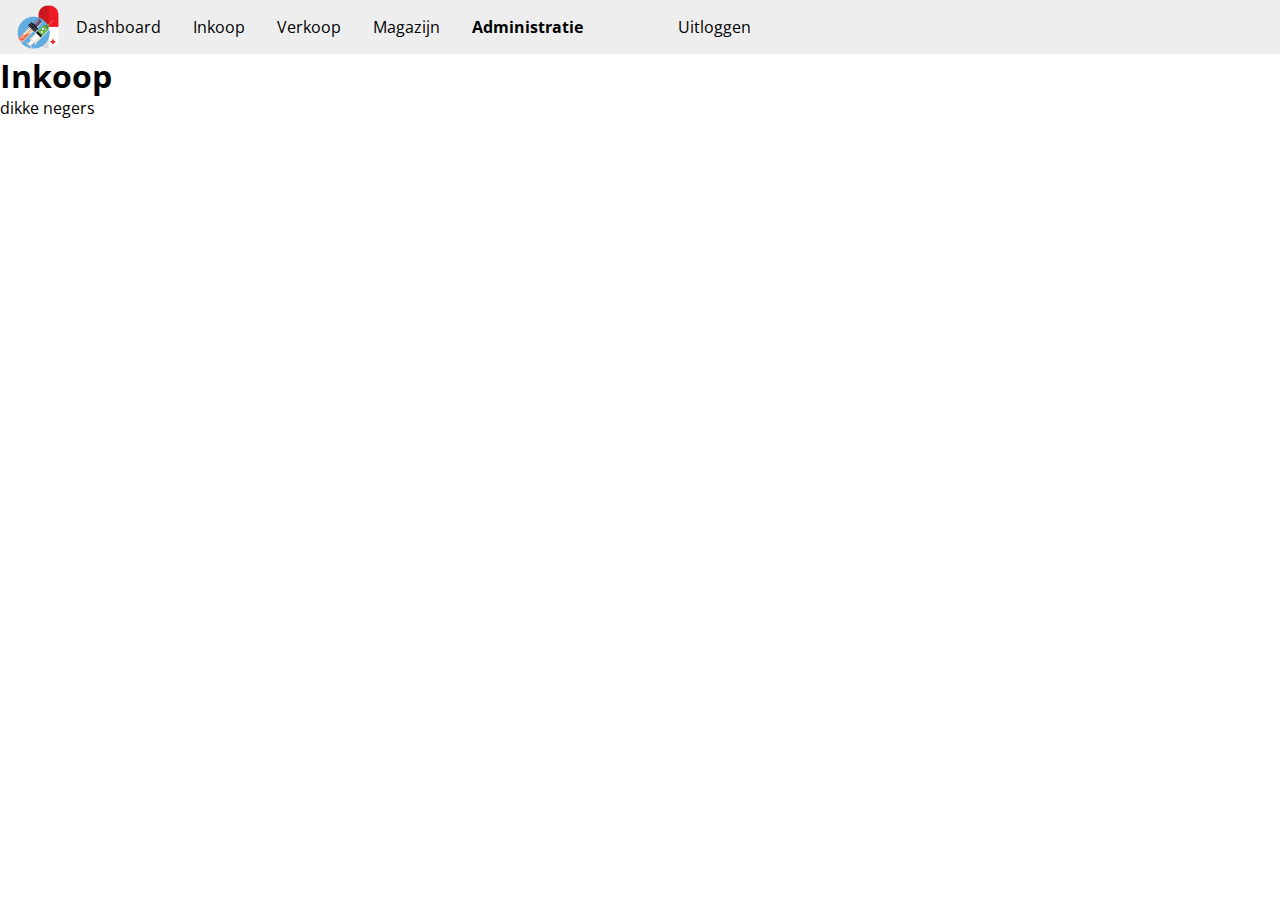
==== administratie2.html @ abae740e "Create administratie2.html" ====
<!DOCTYPE html>
<html lang="en">
<head>
    <meta charset="UTF-8">
    <meta name="viewport" content="width=device-width, initial-scale=1.0">
    <meta http-equiv="X-UA-Compatible" content="ie=edge">
    <title>Administratie | Timaflu</title>
    <link rel="stylesheet" href="css/main.css">
</head>
<body>
    <nav>
        <img src="img/timaflu.png" alt="Timaflu">

        <ul>
            <li><a href="dashboard.html">Dashboard</a></li>
            <li><a href="inkoop.html">Inkoop</a></li>
            <li><a href="verkoop.html">Verkoop</a></li>
            <li><a href="magazijn.html">Magazijn</a></li>
            <li class="active"><a href="administratie.html">Administratie</a></li>
        </ul>

        <ul>
            <li><a href="index.html">Uitloggen</a></li>
        </ul>
    </nav>

    <h1>Inkoop</h1>

    <p>dikke negers</p>
</body>
</html>
---- css/main.css ----
/* Open Sans font */
@import url('https://fonts.googleapis.com/css?family=Open+Sans:400,700&display=swap');

* {
    padding: 0;
    margin: 0;
    box-sizing: border-box;
    font-family: 'Open Sans', sans-serif;
}

nav {
    display: flex;
    flex-direction: row;
    background: #eee;
    padding: 0 1em;
    align-items: center;
}

nav img {
    height: auto;
    width: auto;
    max-height: 54px;
    padding: 5px 0;
}

nav ul {
    display: flex;
    flex-direction: row;
    list-style: none;
    width: 100%;
}

nav ul li:hover {
    background: #ddd;
}

nav ul li a {
    display: block;
    text-decoration: none;
    color: #000000;
    padding: 1em;
}

nav .active {
    font-weight: 700;
}
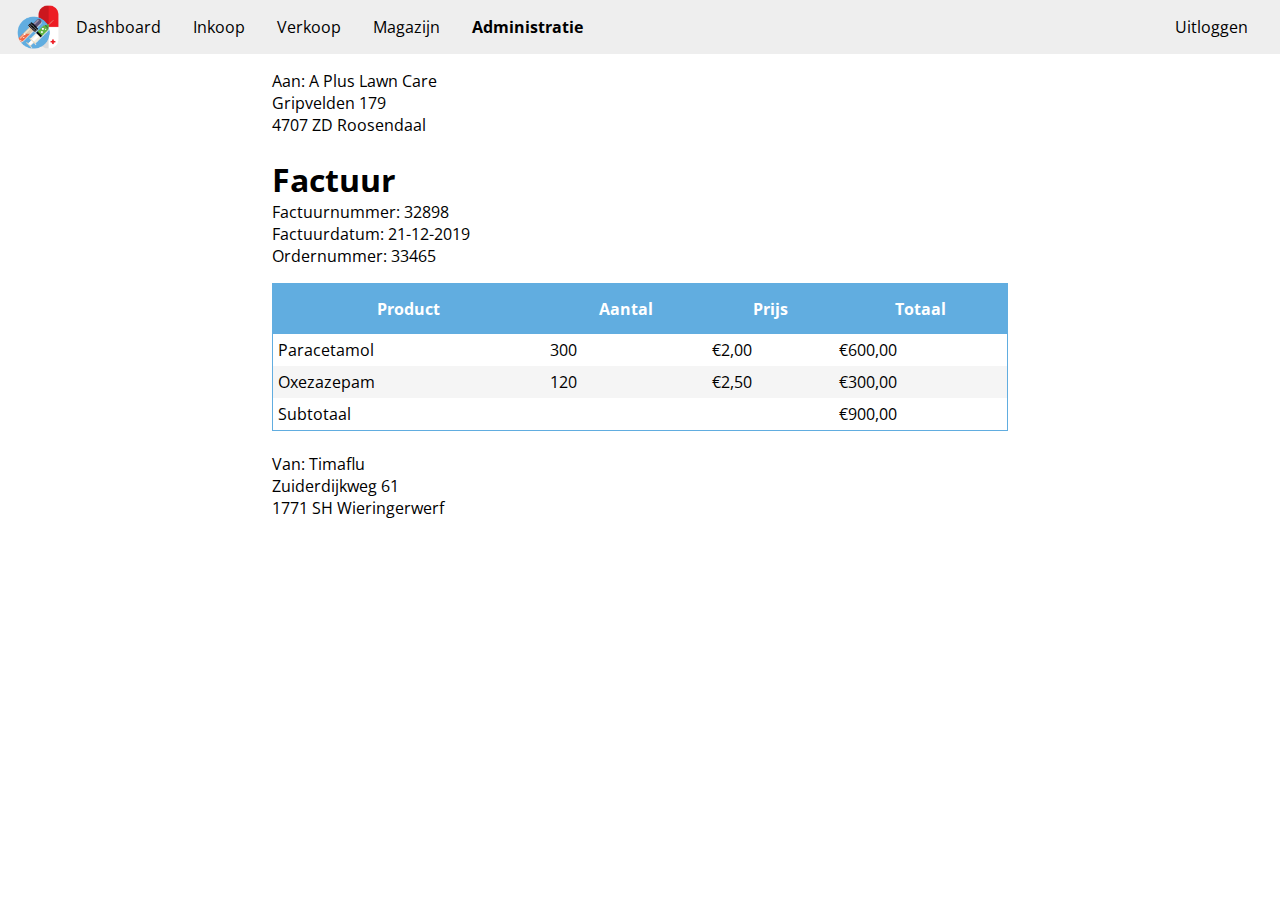
==== commit c4b6bb49: "Update administratie2.html" ====
--- a/administratie2.html
+++ b/administratie2.html
@@ -4,8 +4,9 @@
     <meta charset="UTF-8">
     <meta name="viewport" content="width=device-width, initial-scale=1.0">
     <meta http-equiv="X-UA-Compatible" content="ie=edge">
-    <title>Administratie | Timaflu</title>
+    <title>Factuur | Timaflu</title>
     <link rel="stylesheet" href="css/main.css">
+    <link rel="stylesheet" href="css/administratie.css">
 </head>
 <body>
     <nav>
@@ -24,8 +25,52 @@
         </ul>
     </nav>
 
-    <h1>Inkoop</h1>
+    <div class="container">
+        <div class="border">
+            <div class="factuur">
+                Aan: A Plus Lawn Care<br>
+                Gripvelden 179<br>
+                4707 ZD Roosendaal<br>
+                <br>
+                <h1>Factuur</h1>
+                Factuurnummer: 32898<br>
+                Factuurdatum: 21-12-2019<br>
+                Ordernummer: 33465
+                <table>
+                    <thead>
+                        <th>Product</th>
+                        <th>Aantal</th>
+                        <th>Prijs</th>
+                        <th>Totaal</th>
+                    </thead>
+                    <tbody>
+                        <tr>
+                            <td>Paracetamol</td>
+                            <td>300</td>
+                            <td>€2,00</td>
+                            <td>€600,00</td>
+                        </tr>
+                        <tr>
+                            <td>Oxezazepam</td>
+                            <td>120</td>
+                            <td>€2,50</td>
+                            <td>€300,00</td>
+                        </tr>
+                        <tr class="total">
+                            <td>Subtotaal</td>
+                            <td></td>
+                            <td></td>
+                            <td>€900,00</td>   
+                        </tr>        
+                    </tbody>
+                </table>
+                <br>
+                Van: Timaflu<br>
+                Zuiderdijkweg 61<br>
+                1771 SH Wieringerwerf<br>
+            </div>
+        </div>
+    </div>
 
-    <p>dikke negers</p>
 </body>
 </html>
--- a/css/main.css
+++ b/css/main.css
@@ -27,6 +27,10 @@
     display: flex;
     flex-direction: row;
     list-style: none;
+}
+
+nav ul:first-of-type {
+    margin-right: auto;
     width: 100%;
 }
 
@@ -43,4 +47,56 @@
 
 nav .active {
     font-weight: 700;
+}
+
+.container {
+    max-width: 768px;
+    padding: 1em;
+}
+
+@media screen and (min-width: 768px) {
+    .container {
+        margin: auto;
+    }
+}
+
+table {
+    width: 100%;
+    margin-top: 1em;
+    border: solid 1px #61ade0;
+    border-collapse: collapse;
+    cursor: default;
+}
+
+thead, tbody, tr, th, td {
+    border: none;
+    border-collapse: collapse;
+}
+
+table thead {
+    background: #61ade0;
+    color: #ffffff;
+}
+
+table th {
+    height: 50px;
+    font-weight: 700;
+    text-align: center;
+}
+
+tbody tr:nth-child(even) {
+    background-color: rgb(245, 245, 245);
+}
+
+tbody tr:hover {
+    background: rgb(230, 230, 230);
+}
+
+th, td {
+    padding: 5px;
+}
+
+table a {
+    color: #61ade0;
+    text-decoration: none;
 }--- a/css/administratie.css
+++ b/css/administratie.css
@@ -0,0 +1 @@
+
